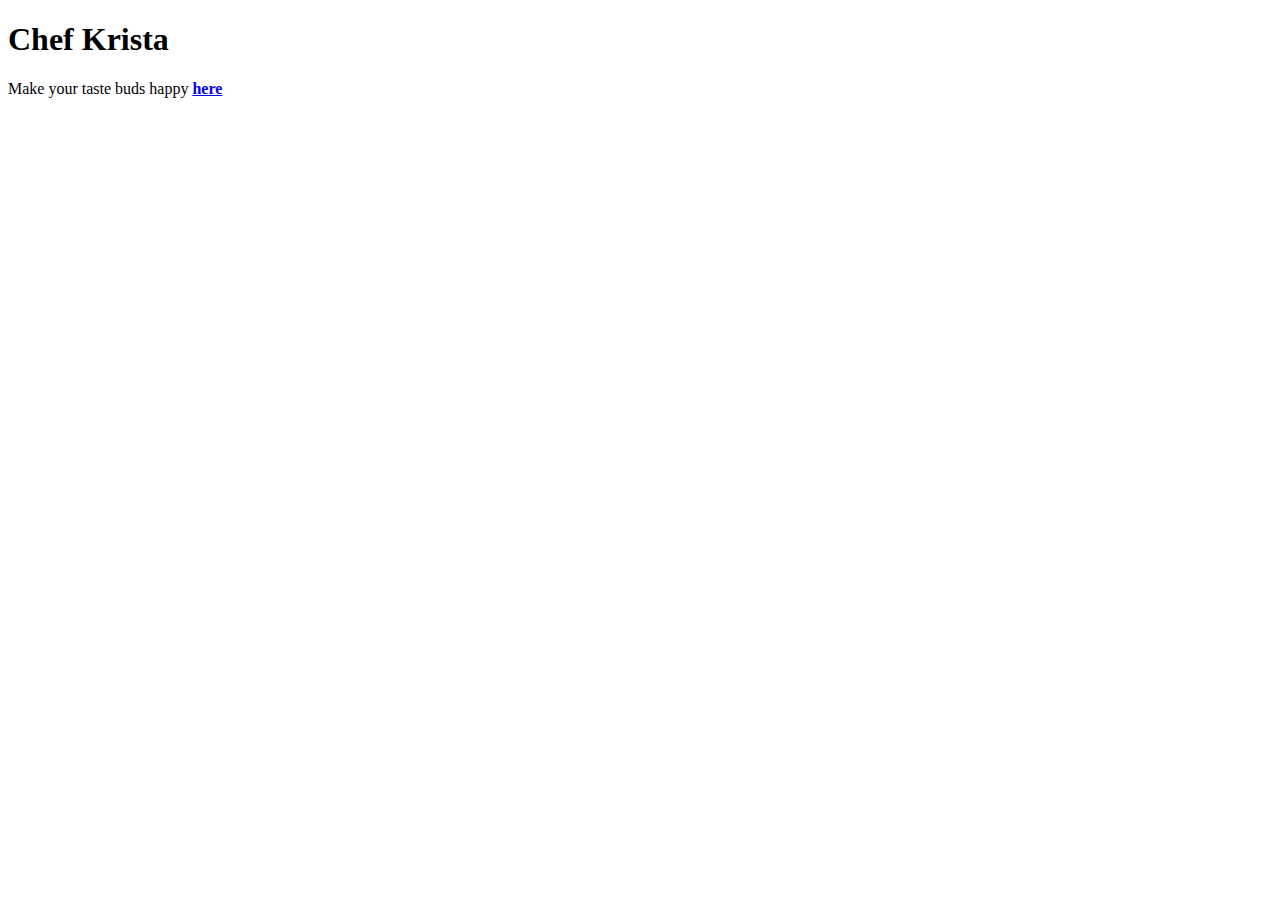
==== index.html @ 36c0cf77 "upload files" ====
<!DOCTYPE html>
<html lang="en" dir="ltr">
  <head>
    <meta charset="utf-8">
    <link rel="stylesheet" href="C:\Users\VELAS\Documents\Programming\Kristas website\CSS\krista.css">
      <link rel="stylesheet" href="https://stackpath.bootstrapcdn.com/bootstrap/4.5.0/css/bootstrap.min.css" integrity="sha384-9aIt2nRpC12Uk9gS9baDl411NQApFmC26EwAOH8WgZl5MYYxFfc+NcPb1dKGj7Sk" crossorigin="anonymous">
    <link href="https://fonts.googleapis.com/css2?family=Architects+Daughter&family=Sacramento&display=swap" rel="stylesheet">
    <title>Krista's Website</title>
  </head>
  <body>
    <div class="title">
      <h1>Chef Krista</h1>
     <p>Make your taste buds happy <b><a href="bio/bio.html" target="_blank">here</a></b></p>
    </div>
  </body>
</html>
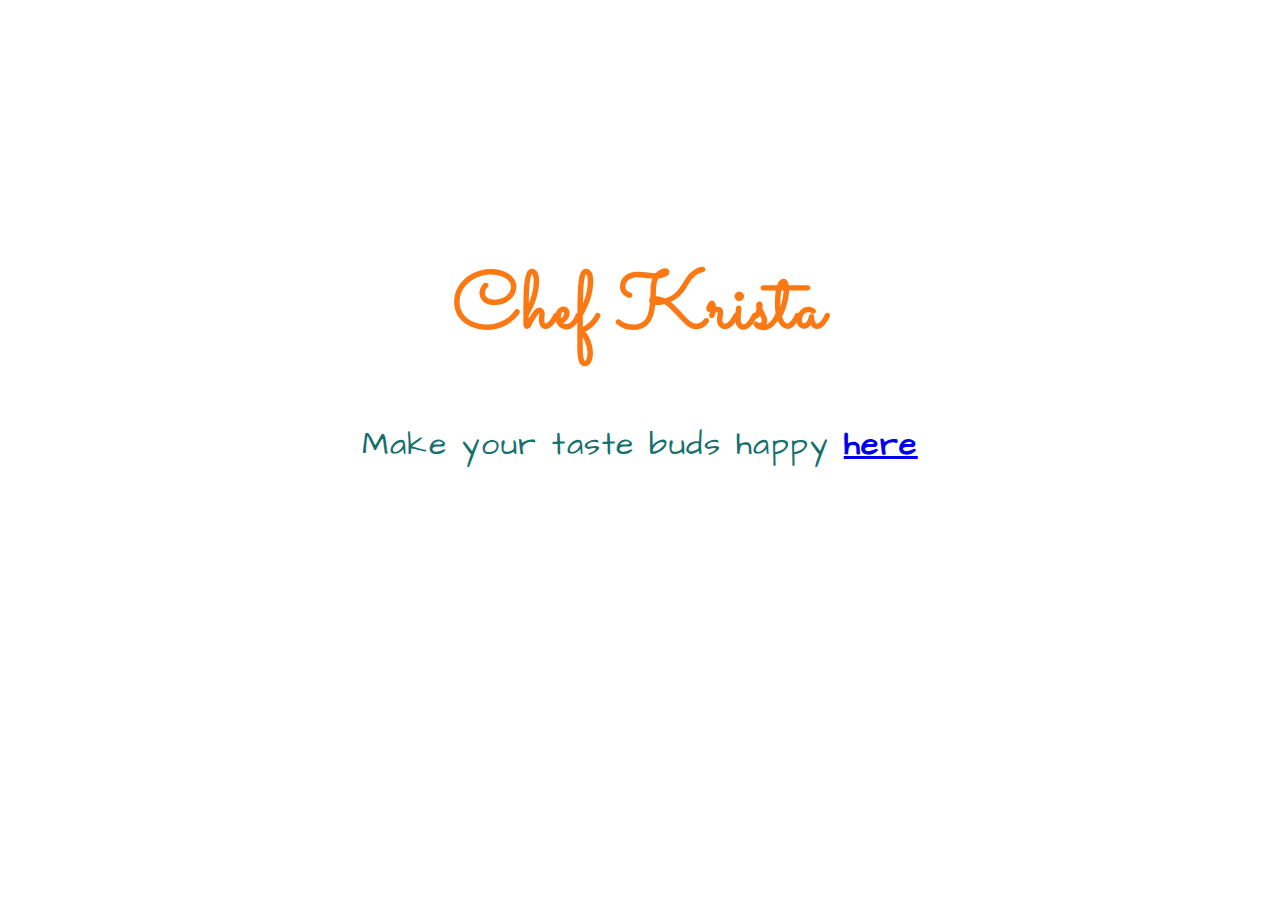
==== commit bde22665: "change css path" ====
--- a/index.html
+++ b/index.html
@@ -2,7 +2,7 @@
 <html lang="en" dir="ltr">
   <head>
     <meta charset="utf-8">
-    <link rel="stylesheet" href="C:\Users\VELAS\Documents\Programming\Kristas website\CSS\krista.css">
+    <link rel="stylesheet" href="CSS\krista.css">
       <link rel="stylesheet" href="https://stackpath.bootstrapcdn.com/bootstrap/4.5.0/css/bootstrap.min.css" integrity="sha384-9aIt2nRpC12Uk9gS9baDl411NQApFmC26EwAOH8WgZl5MYYxFfc+NcPb1dKGj7Sk" crossorigin="anonymous">
     <link href="https://fonts.googleapis.com/css2?family=Architects+Daughter&family=Sacramento&display=swap" rel="stylesheet">
     <title>Krista's Website</title>
